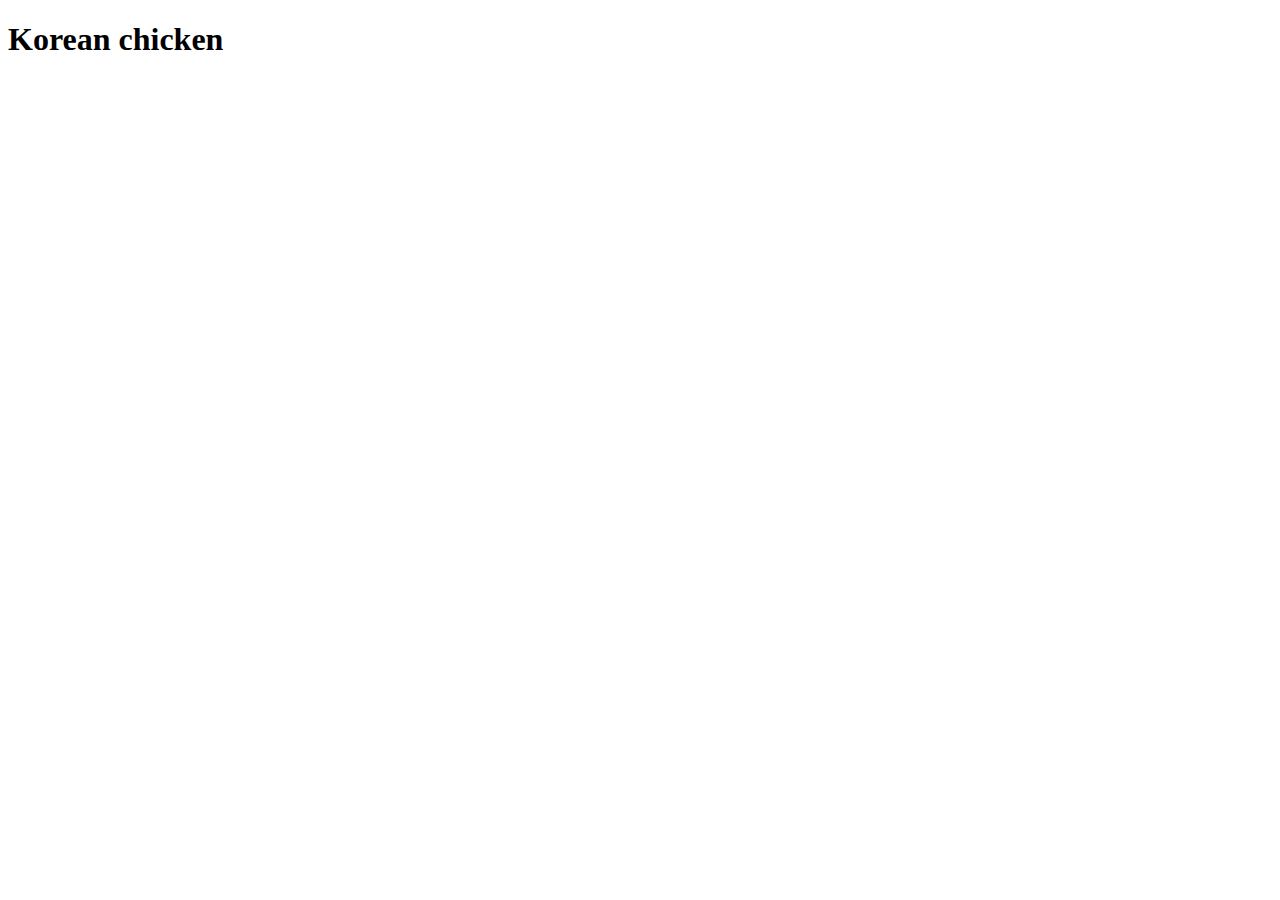
==== recipes/korean-chicken.html @ e920f110 "Initial creation and boilerplate information" ====
<!DOCTYPE html>
<!DOCTYPE html>
<html lang="en">
<head>
    <meta charset="UTF-8">
    <meta name="viewport" content="width=device-width, initial-scale=1.0">
    <title>Korean chicken</title>
</head>
<body>
    <h1>Korean chicken</h1>
    
</body>
</html>
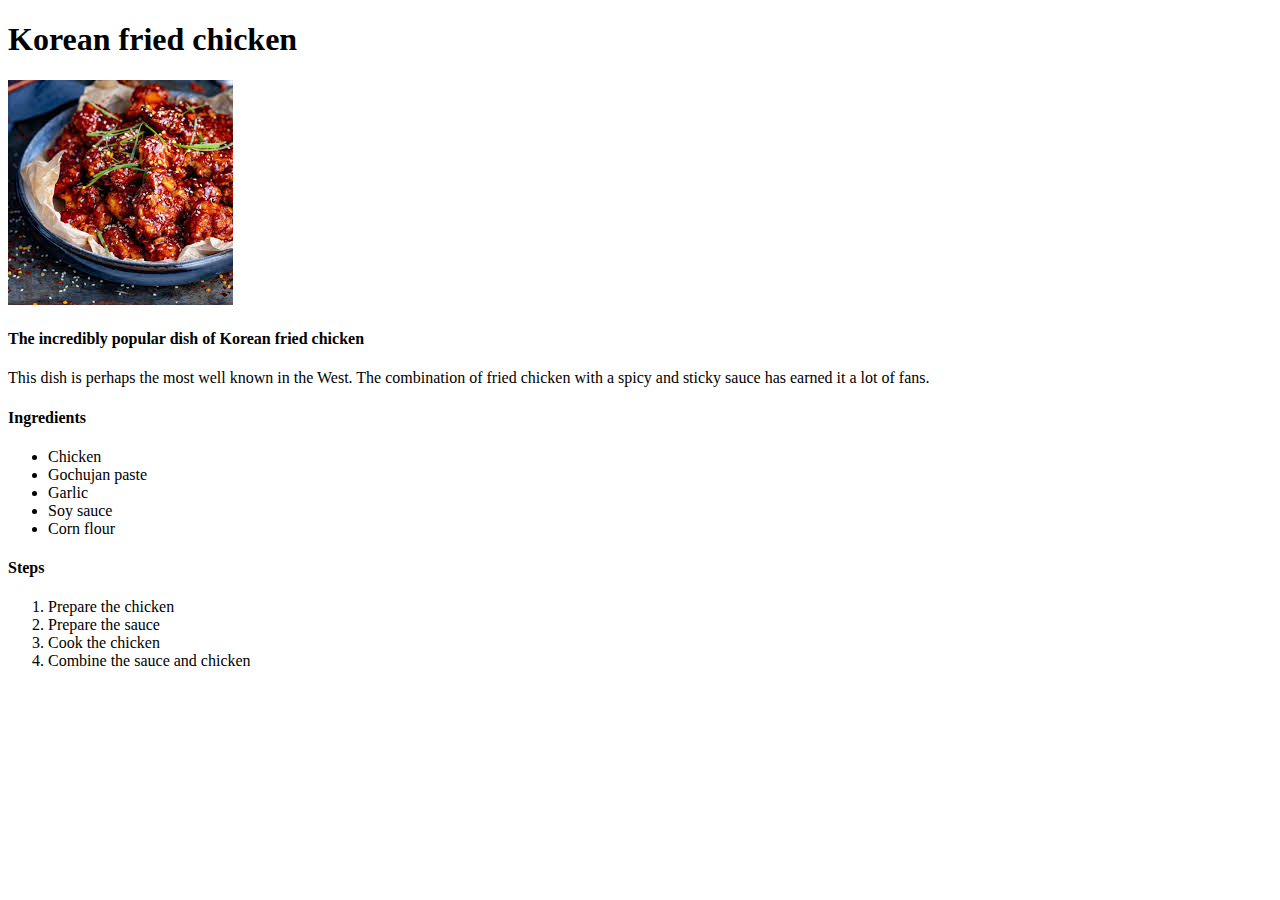
==== commit 85d38a3e: "Two recipe pages completed" ====
--- a/recipes/korean-chicken.html
+++ b/recipes/korean-chicken.html
@@ -4,10 +4,31 @@
 <head>
     <meta charset="UTF-8">
     <meta name="viewport" content="width=device-width, initial-scale=1.0">
-    <title>Korean chicken</title>
+    <title>Korean fried chicken</title>
 </head>
 <body>
-    <h1>Korean chicken</h1>
-    
+    <h1>Korean fried chicken</h1>
+        <p><img src="../img/fchick.jpg"></p>
+            <h4>The incredibly popular dish of Korean fried chicken</h4>
+            <p>This dish is perhaps the most well known in the West. 
+                The combination of fried chicken with a spicy and sticky sauce
+                has earned it a lot of fans.</p>
+            <p><h4><strong>Ingredients</strong></h4></p>
+            <p><ul>
+                <li>Chicken</li>
+                <li>Gochujan paste</li>
+                <li>Garlic</li>
+                <li>Soy sauce</li>
+                <li>Corn flour</li>
+            </ul></p>
+        <p><h4>Steps</h4></p>
+        <p><ol>
+            <li>Prepare the chicken</li>
+            <li>Prepare the sauce</li>
+            <li>Cook the chicken</li>
+            <li>Combine the sauce and chicken</li>
+        </ol></p>
+
+
 </body>
 </html>